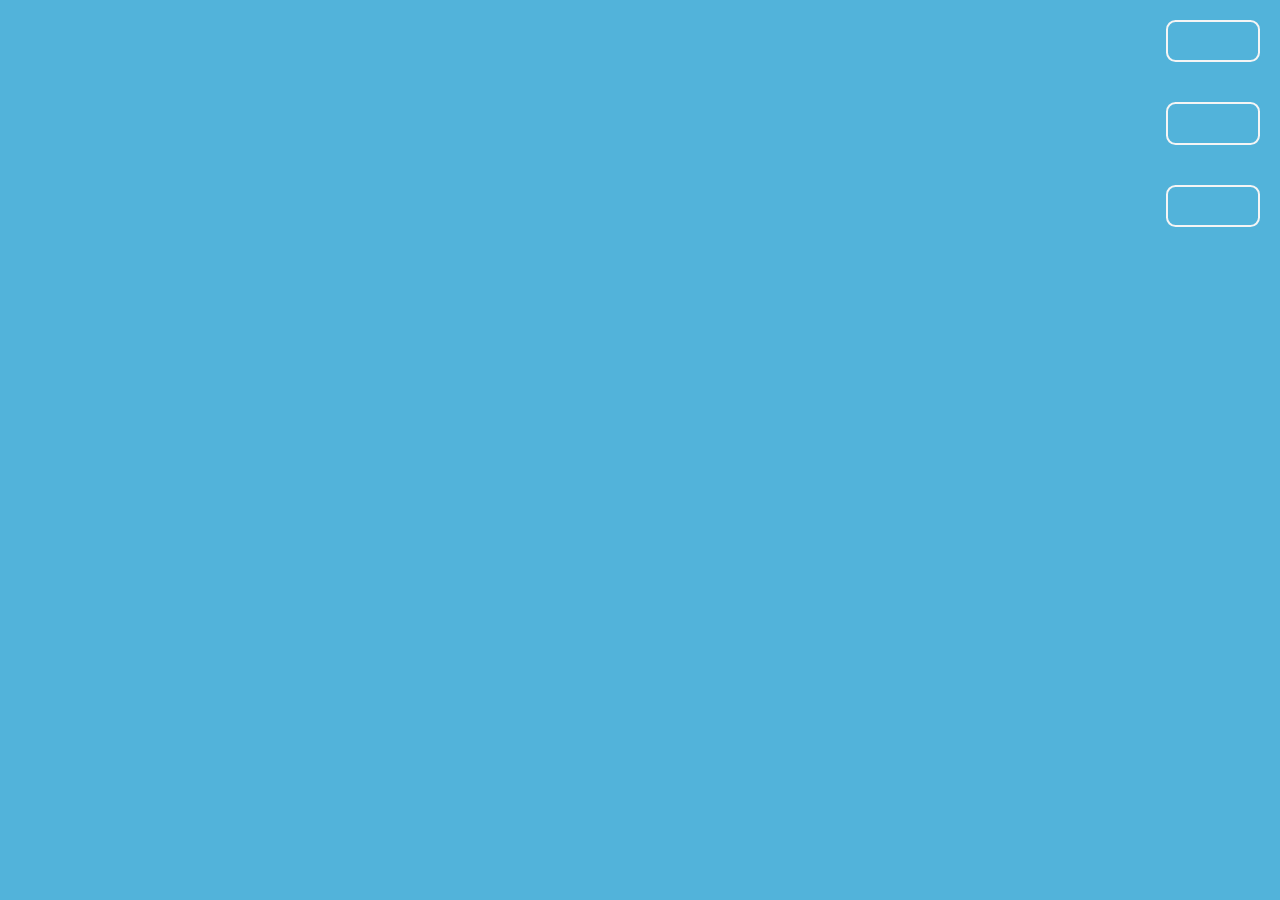
==== index.html @ 31cb5c60 "Added jumping sound + enemy collision sound + enemy collision sprite + code clean" ====
<!DOCTYPE html>
<html lang="en">
  <head>
    <meta charset="UTF-8" />
    <meta http-equiv="X-UA-Compatible" content="IE=edge" />
    <meta name="viewport" content="width=device-width, initial-scale=1.0" />
    <title>LOOUP!</title>
    <link
      rel="stylesheet"
      href="https://pro.fontawesome.com/releases/v5.10.0/css/all.css"
      integrity="sha384-AYmEC3Yw5cVb3ZcuHtOA93w35dYTsvhLPVnYs9eStHfGJvOvKxVfELGroGkvsg+p"
      crossorigin="anonymous"
    />
    <link rel="stylesheet" href="./css/style.css" />
  </head>
  <body>
    <nav>
      <div class="nav-wrapper">
        <button class="btn off">
          <i class="fas fa-volume-mute"></i>
        </button>
        <button class="btn on">
          <i class="fas fa-volume-up"></i>
        </button>
        <button class="btn instructions">
          <i class="fas fa-question"></i>
        </button>
      </div>
    </nav>
    <canvas id="game-area"> </canvas>
    <!-- <button class="btn play">Play</button> -->

    <canvas id="score" width="900" height="900"></canvas>
    <script src="./js/Pad.js"></script>
    <script src="./js/Layer.js"></script>
    <script src="./js/Player.js"></script>
    <script src="./js/Bee.js"></script>
    <script src="./js/Ghost.js"></script>
    <script src="./js/Hits.js"></script>
    <script src="./js/index.js"></script>
  </body>
</html>
---- css/style.css ----
@font-face {
    font-family: 'Questrian';
    src: url('../resources/fonts/questrian/Questrian.otf');
}

body {
    height: 100vh;
    margin: 0;
    background: rgb(82, 179, 218);
}

nav {
    display: flex;
    justify-content: flex-end;
}

.nav-wrapper {
    display: flex;
    flex-direction: column;
}

#game-area {
    position: absolute;
    width: 900px;
    height: 900px;
    top: 50%;
    left: 50%;
    transform: translate(-50%, -50%);
}

#score {
    position: absolute;
    width: 900px;
    height: 900px;
    top: 50%;
    left: 50%;
    transform: translate(-50%, -50%);
}

.btn {
    z-index: 1;
    box-sizing: border-box;
    appearance: none;
    background-color: transparent;
    border: 2px solid whitesmoke;
    border-radius: 0.6em;
    color: whitesmoke;
    cursor: pointer;
    display: flex;
    align-self: center;
    font-size: 1rem;
    font-weight: 400;
    line-height: 1;
    margin: 20px;
    padding: 1.2em 2.8em;
    text-decoration: none;
    text-align: center;
    text-transform: uppercase;
    font-family: 'Montserrat', sans-serif;
    font-weight: 700;
    transition: box-shadow 250ms ease-in-out, color 300ms ease-in-out;
}

.btn:hover, .btn:focus {
    box-shadow: 0 0 40px 40px white inset;
    color: #52b3da;
    outline: 0;
}

.play {
    position: absolute;
    top: 50%;
    left: 50%;
    transform: translate(-50%, -50%);
}
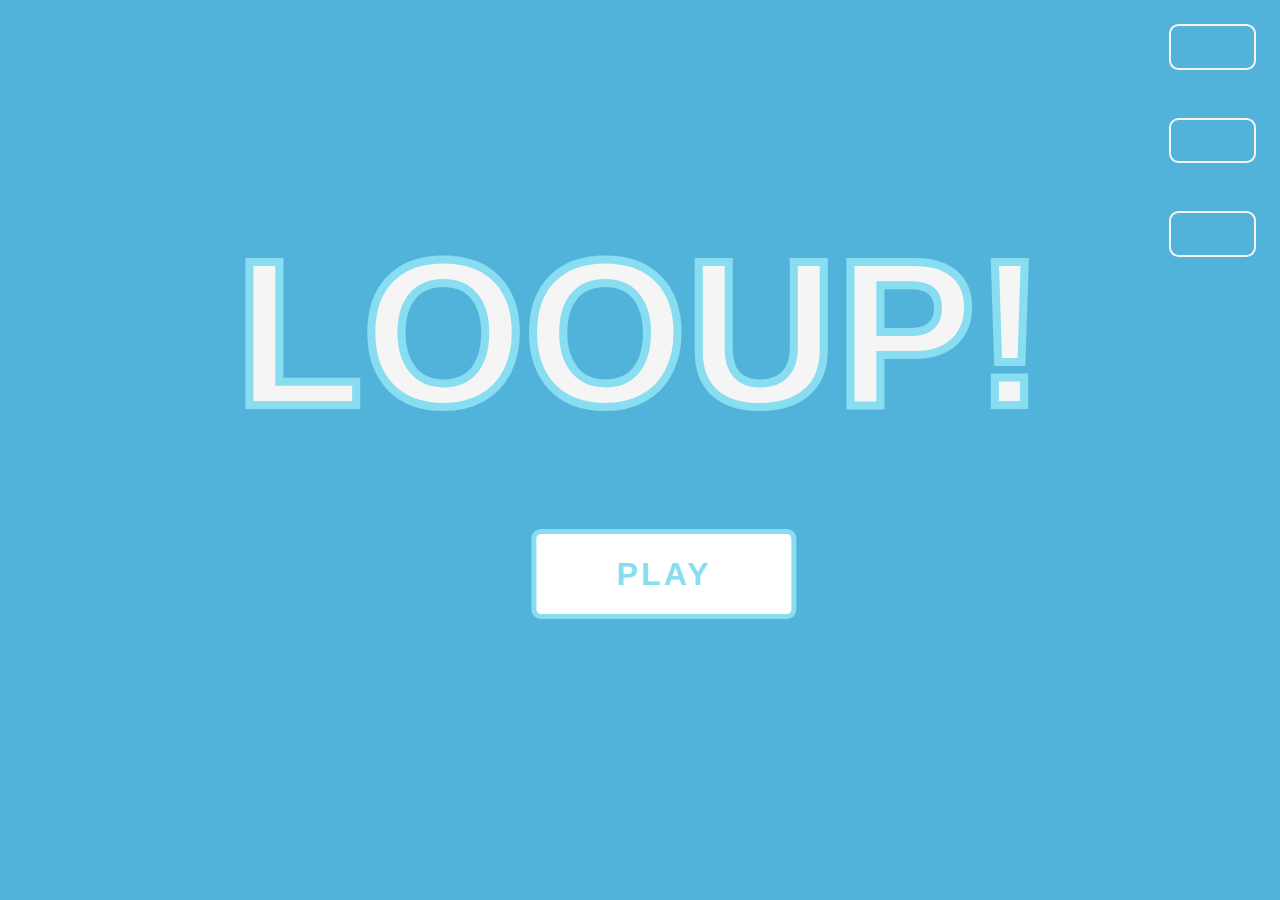
==== commit 9236bd57: "Added landing screen and RePlay button" ====
--- a/index.html
+++ b/index.html
@@ -16,19 +16,25 @@
   <body>
     <nav>
       <div class="nav-wrapper">
-        <button class="btn off">
+        <button class="btn off" title="Music Off">
           <i class="fas fa-volume-mute"></i>
         </button>
-        <button class="btn on">
+        <button class="btn on" title= "Music On">
           <i class="fas fa-volume-up"></i>
         </button>
-        <button class="btn instructions">
+        <button class="btn instructions" title="Instructions">
           <i class="fas fa-question"></i>
+        </button>
+        <button class="btn replay" title="Play again">
+          <i class="fas fa-redo-alt"></i>
         </button>
       </div>
     </nav>
     <canvas id="game-area"> </canvas>
-    <!-- <button class="btn play">Play</button> -->
+    <div class="brand">
+      <h1>LOOUP!</h1>
+      <button class="btn play">Play</button>
+    </div>
 
     <canvas id="score" width="900" height="900"></canvas>
     <script src="./js/Pad.js"></script>
--- a/css/style.css
+++ b/css/style.css
@@ -1,12 +1,19 @@
 @font-face {
     font-family: 'Questrian';
     src: url('../resources/fonts/questrian/Questrian.otf');
+}
+
+* {
+    margin: 0;
+    padding: 0;
+    box-sizing: border-box;
 }
 
 body {
     height: 100vh;
     margin: 0;
     background: rgb(82, 179, 218);
+    font-size: 10px;
 }
 
 nav {
@@ -19,40 +26,31 @@
     flex-direction: column;
 }
 
-#game-area {
+#game-area, #score {
     position: absolute;
     width: 900px;
     height: 900px;
     top: 50%;
-    left: 50%;
-    transform: translate(-50%, -50%);
-}
-
-#score {
-    position: absolute;
-    width: 900px;
-    height: 900px;
-    top: 50%;
-    left: 50%;
+    left: 52%;
     transform: translate(-50%, -50%);
 }
 
 .btn {
-    z-index: 1;
+    z-index: 2;
     box-sizing: border-box;
     appearance: none;
     background-color: transparent;
     border: 2px solid whitesmoke;
-    border-radius: 0.6em;
+    border-radius: 0.6rem;
     color: whitesmoke;
     cursor: pointer;
     display: flex;
     align-self: center;
-    font-size: 1rem;
+    font-size: 1.1rem;
     font-weight: 400;
     line-height: 1;
-    margin: 20px;
-    padding: 1.2em 2.8em;
+    margin: 1.5rem;
+    padding: 1.3rem 2.6rem;
     text-decoration: none;
     text-align: center;
     text-transform: uppercase;
@@ -67,9 +65,40 @@
     outline: 0;
 }
 
+.brand {
+    position: relative;
+    margin: 0 auto;
+    margin-top: -10rem;
+    height: 30rem;
+    text-align: center;
+    transition: 1s ease-in-out;
+}
+
+.brand h1 {
+    font-family: 'Questrian', 'Montserrat', sans-serif;
+    font-size: 13rem;
+    color: whitesmoke;
+    -webkit-text-stroke-width: .5rem;
+    -webkit-text-stroke-color: #88ddf0;
+    margin-bottom: 15rem;
+ 
+}
+
 .play {
     position: absolute;
-    top: 50%;
+    top: 70%;
     left: 50%;
     transform: translate(-50%, -50%);
+    padding: 1.5rem 5rem;
+    font-size: 2rem;
+    letter-spacing: .2rem;
+    background-color: white;
+    color: #88ddf0;
+    border-color: #88ddf0;
+    border-width: 5px;
+}
+
+.replay{
+    opacity: 0;
+    color:  rgb(82, 179, 218);
 }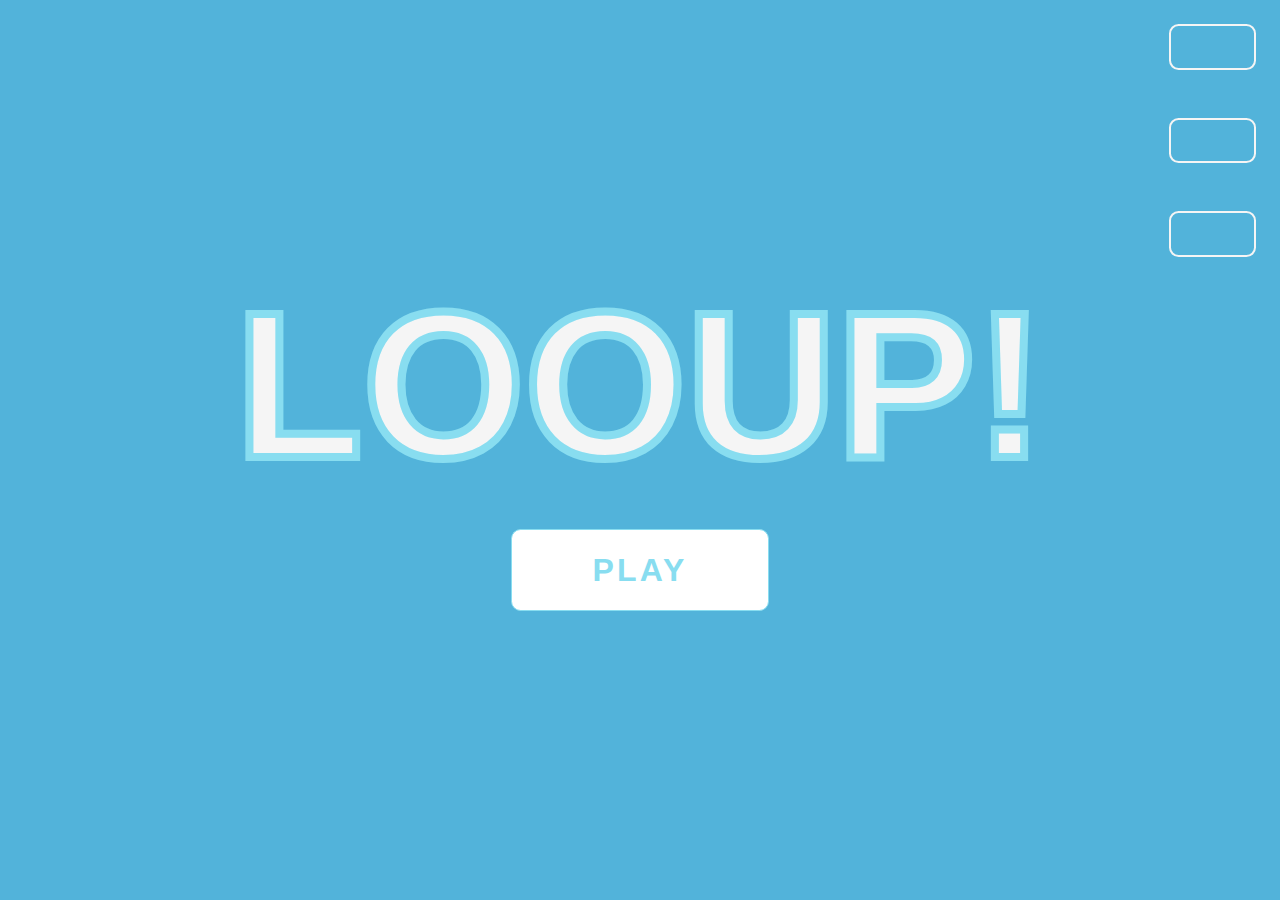
==== commit b3898052: "Added Instructions modal, Code cleaning" ====
--- a/index.html
+++ b/index.html
@@ -19,10 +19,14 @@
         <button class="btn off" title="Music Off">
           <i class="fas fa-volume-mute"></i>
         </button>
-        <button class="btn on" title= "Music On">
+        <button class="btn on" title="Music On">
           <i class="fas fa-volume-up"></i>
         </button>
-        <button class="btn instructions" title="Instructions">
+        <button
+          class="btn instructions"
+          data-modal="modal-one"
+          title="Instructions"
+        >
           <i class="fas fa-question"></i>
         </button>
         <button class="btn replay" title="Play again">
@@ -36,6 +40,29 @@
       <button class="btn play">Play</button>
     </div>
 
+    <div class="modal" id="modal-one">
+      <div class="modal-bg modal-exit"></div>
+      <div class="modal-container">
+        <h1>Game instructions</h1>
+        <div class="game-instructions">
+          <p>
+            Jump from pad to pad and avoid enemies at all cost, the longer you
+            stay, the more points you get.
+          </p>
+          <p>Hint: If you can not go up, maybe try to go down.</p>
+        </div>
+        <h1>Game controls</h1>
+        <div class="game-controls">
+          <img src="./resources/img/misc/Keyboard keys.png" alt="" srcset="" />
+
+          <p>Use the left/right arrow keys to move horizontally</p>
+          <p>Press space bar to jump</p>
+        </div>
+
+        <button class="modal-close modal-exit">X</button>
+      </div>
+    </div>
+
     <canvas id="score" width="900" height="900"></canvas>
     <script src="./js/Pad.js"></script>
     <script src="./js/Layer.js"></script>
--- a/css/style.css
+++ b/css/style.css
@@ -65,13 +65,29 @@
     outline: 0;
 }
 
-.brand {
+/* .brand {
     position: relative;
     margin: 0 auto;
     margin-top: -10rem;
     height: 30rem;
     text-align: center;
     transition: 1s ease-in-out;
+}
+ */
+
+.brand {
+    position: absolute;
+    display: flex;
+    align-items: center;
+    justify-content: center;
+    flex-direction: column;
+    height: 30rem;
+    text-align: center;
+    transition: 1s ease-in-out;
+    top: 0;
+    left: 0;
+    width: 100vw;
+    height: 100vh;
 }
 
 .brand h1 {
@@ -80,25 +96,94 @@
     color: whitesmoke;
     -webkit-text-stroke-width: .5rem;
     -webkit-text-stroke-color: #88ddf0;
-    margin-bottom: 15rem;
- 
 }
 
 .play {
-    position: absolute;
-    top: 70%;
-    left: 50%;
-    transform: translate(-50%, -50%);
     padding: 1.5rem 5rem;
     font-size: 2rem;
     letter-spacing: .2rem;
     background-color: white;
     color: #88ddf0;
     border-color: #88ddf0;
-    border-width: 5px;
+    border-width: .5px;
 }
 
-.replay{
+.replay {
     opacity: 0;
-    color:  rgb(82, 179, 218);
+    color: rgb(82, 179, 218);
+}
+
+.modal {
+    position: fixed;
+    width: 100vw;
+    height: 100vh;
+    opacity: 0;
+    visibility: hidden;
+    transition: all 0.3s ease;
+    top: 0;
+    left: 0;
+    display: flex;
+    align-items: center;
+    justify-content: center;
+    font-family: 'Questrian', 'Montserrat', sans-serif;
+    z-index: 3;
+}
+
+.modal.open {
+    visibility: visible;
+    opacity: 1;
+    transition-delay: 0s;
+}
+
+.modal-bg {
+    position: absolute;
+    background: rgba(82, 179, 218, 0.829);
+    width: 100%;
+    height: 100%;
+}
+
+.modal-container {
+    display: flex;
+    flex-direction: column;
+    align-items: center;
+    justify-content: center;
+    border-radius: 10px;
+    background: #fff;
+    position: relative;
+    padding: 3rem 3rem 5rem 3rem;
+    max-width: 45rem;
+}
+
+.modal-container h1 {
+    font-size: 3rem;
+    color: #88ddf0;
+    padding: 2rem;
+}
+
+.modal-container p {
+    font-size: 1.1rem;
+}
+
+.modal-close {
+    position: absolute;
+    right: 1.5rem;
+    top: 1.5rem;
+    outline: none;
+    appearance: none;
+    color: black;
+    background: none;
+    border: 0px;
+    font-weight: bold;
+    cursor: pointer;
+  
+}
+
+.game-controls, .game-instructions {
+    text-align: center;
+    line-height: 3rem;
+}
+
+.game-controls img{
+    width: 20rem;
+    height: auto
 }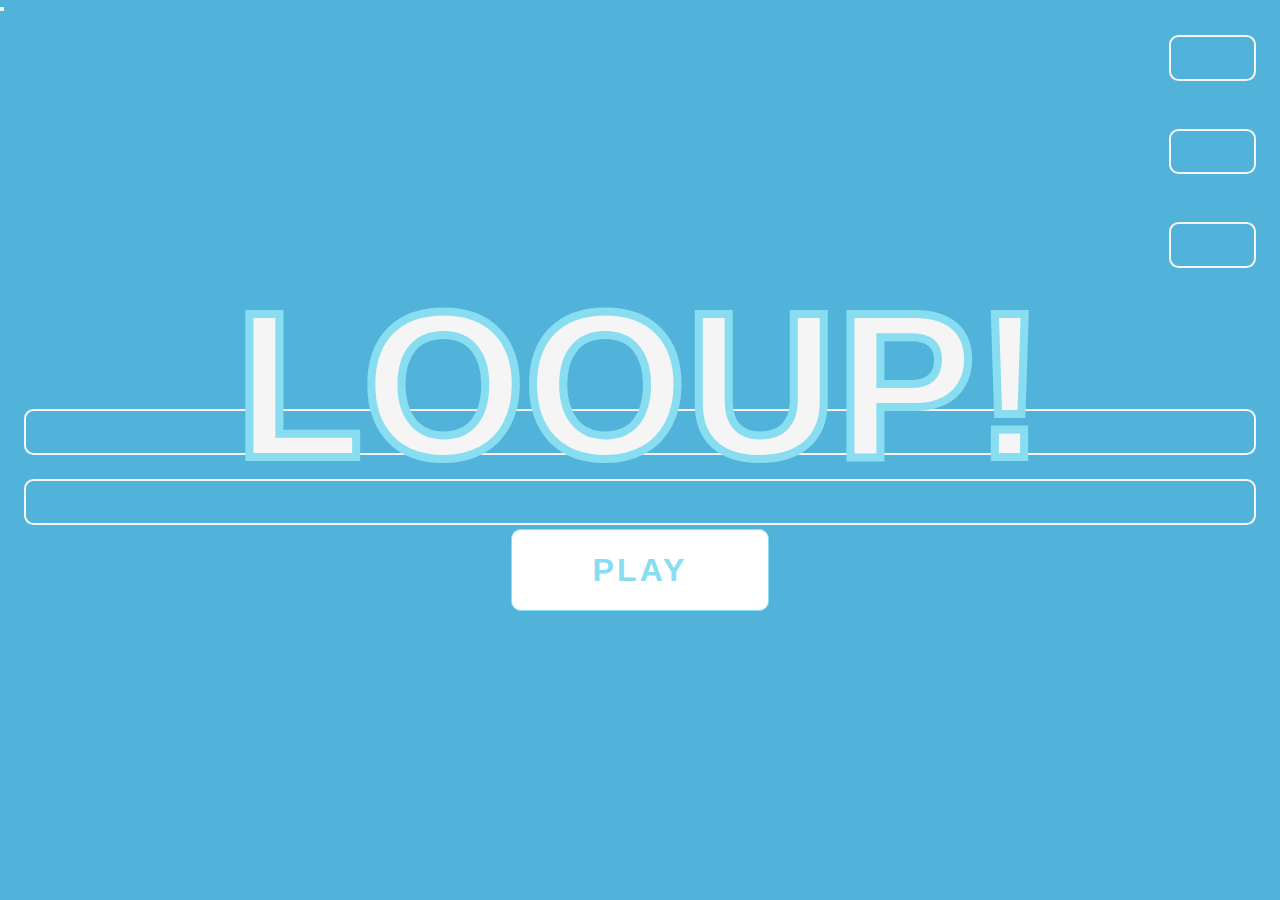
==== commit 05421cca: "Fixed score not showing" ====
--- a/index.html
+++ b/index.html
@@ -14,42 +14,53 @@
     <link rel="stylesheet" href="./css/style.css" />
   </head>
   <body>
-    <nav>
-      <div class="nav-wrapper">
-        <button class="btn off" title="Music Off">
-          <i class="fas fa-volume-mute"></i>
-        </button>
-        <button class="btn on" title="Music On">
-          <i class="fas fa-volume-up"></i>
-        </button>
-        <button
-          class="btn instructions"
-          data-modal="modal-one"
-          title="Instructions"
-        >
-          <i class="fas fa-question"></i>
-        </button>
-        <button class="btn replay" title="Play again">
-          <i class="fas fa-redo-alt"></i>
-        </button>
-      </div>
-    </nav>
+    <header>
+      <button
+        class="attributions"
+        title="Attributions"
+        data-modal="attributions"
+      >
+        <i class="fas fa-star"></i>
+      </button>
+      <nav>
+        <div class="nav-wrapper">
+          <button class="btn music" id="off" title="Music Off">
+            <i class="fas fa-volume-mute"></i>
+          </button>
+          <button class="btn music" id="on" title="Music On">
+            <i class="fas fa-volume-up"></i>
+          </button>
+          <button
+            class="btn instructions"
+            data-modal="instructions"
+            title="Instructions"
+          >
+            <i class="fas fa-question"></i>
+          </button>
+          <button class="btn replay" title="Play again">
+            <i class="fas fa-redo-alt"></i>
+          </button>
+        </div>
+      </nav>
+    </header>
+
     <canvas id="game-area"> </canvas>
+    <canvas id="score" width="900" height="900"></canvas>
     <div class="brand">
       <h1>LOOUP!</h1>
       <button class="btn play">Play</button>
     </div>
 
-    <div class="modal" id="modal-one">
+    <div class="modal" id="instructions">
       <div class="modal-bg modal-exit"></div>
       <div class="modal-container">
         <h1>Game instructions</h1>
         <div class="game-instructions">
           <p>
-            Jump from pad to pad and avoid enemies at all cost, the longer you
-            stay, the more points you get.
+            Jump from pad to pad and avoid enemies at all cost,<br />
+            the longer you stay, the more points you get.
           </p>
-          <p>Hint: If you can not go up, maybe try to go down.</p>
+          <p>Hint: If you can not go up, maybe try going down.</p>
         </div>
         <h1>Game controls</h1>
         <div class="game-controls">
@@ -59,11 +70,60 @@
           <p>Press space bar to jump</p>
         </div>
 
-        <button class="modal-close modal-exit">X</button>
+        <button class="modal-exit"><i class="fas fa-times"></i></button>
       </div>
     </div>
 
-    <canvas id="score" width="900" height="900"></canvas>
+    <div class="modal" id="attributions">
+      <div class="modal-bg modal-exit"></div>
+      <div class="modal-container">
+        <h1>Attributions</h1>
+        <div class="game-credits">
+          <p>
+            Background music by Eric Matyas -
+            <a href="https://www.soundimage.org" target="_blank"
+              >www.soundimage.org</a
+            >
+          </p>
+          <br />
+          <p>
+            Character sprites by Bevouliin -
+            <a href="https://www.bevouliin.com" target="_blank"
+              >www.bevouliin.com/</a
+            >
+          </p>
+          <br />
+          <p>
+            Background image by Svstudioart -
+            <a href="https://www.freepik.com/svstudioart" target="_blank"
+              >www.freepik.com/svstudioart/</a
+            >
+          </p>
+          <br />
+          <p>
+            SFX by @Shades -
+            <a href="https://soundcloud.com/noshades" target="_blank"
+              >www.soundcloud.com/noshades/</a
+            >
+          </p>
+        </div>
+
+        <button class="modal-exit"><i class="fas fa-times"></i></button>
+      </div>
+    </div>
+
+    <footer>
+      <a
+        class="btn"
+        href="https://www.linkedin.com/in/sherab-pereira-arias-bb79b8157/"
+        target="_blank"
+      >
+        <i class="fab fa-linkedin-in"></i>
+      </a>
+      <a class="btn" href="https://github.com/OrigenZ" target="_blank">
+        <i class="fab fa-github"></i>
+      </a>
+    </footer>
     <script src="./js/Pad.js"></script>
     <script src="./js/Layer.js"></script>
     <script src="./js/Player.js"></script>
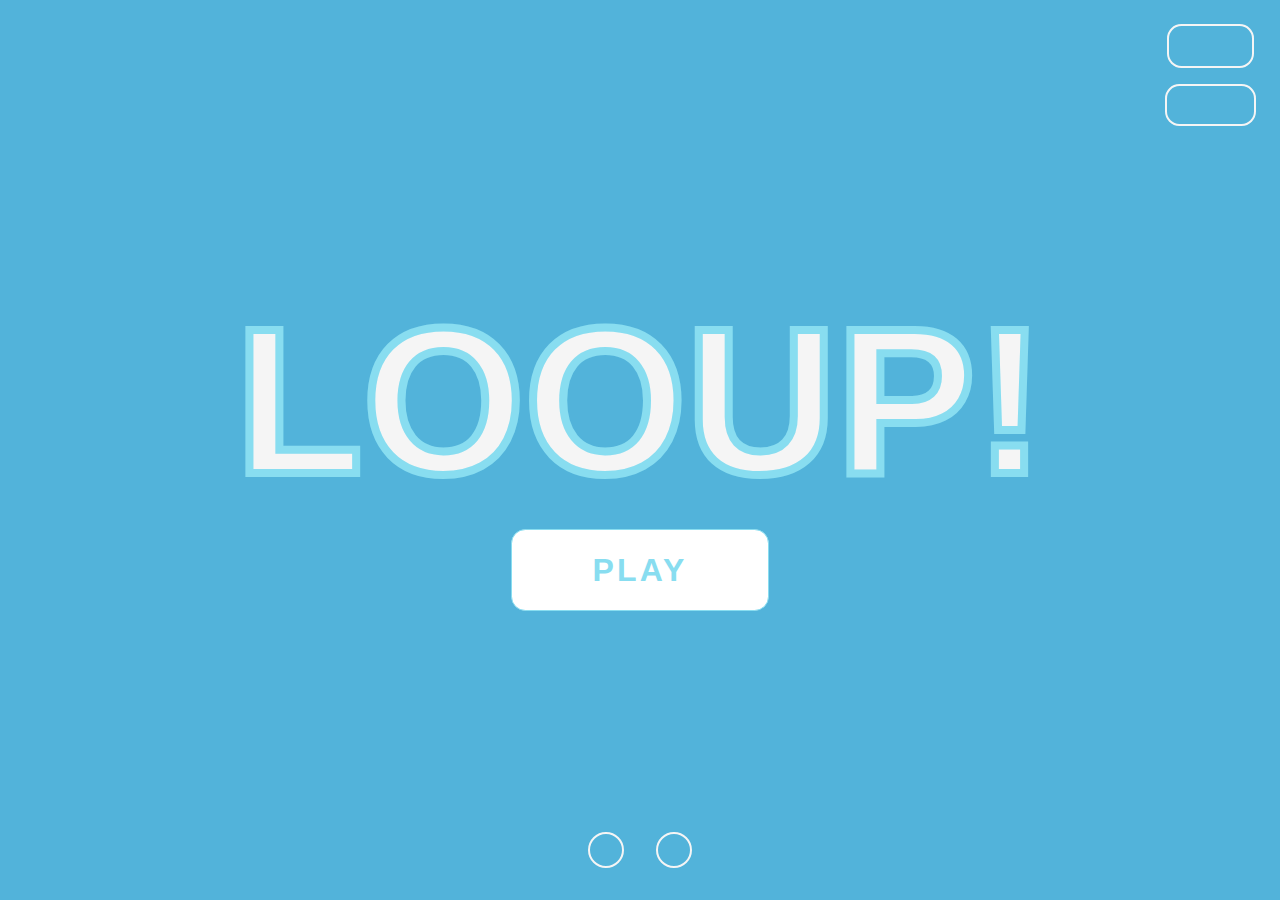
==== commit c37ce0c7: "Fixed cancelRequestAnimationFrame instead of force page refresh" ====
--- a/index.html
+++ b/index.html
@@ -44,7 +44,7 @@
       </nav>
     </header>
 
-    <canvas id="game-area"> </canvas>
+    <canvas id="game-area"></canvas>
     <canvas id="score" width="900" height="900"></canvas>
     <div class="brand">
       <h1>LOOUP!</h1>
@@ -57,10 +57,11 @@
         <h1>Game instructions</h1>
         <div class="game-instructions">
           <p>
-            Jump from pad to pad and avoid enemies at all cost,<br />
-            the longer you stay, the more points you get.
+            Jump from pad to pad and collect (Bit)Coins.
+            <br />
+            The higher you jump, the more points you get.
           </p>
-          <p>Hint: If you can not go up, maybe try going down.</p>
+          <p>Hint: If you can't go up, maybe try going down.</p>
         </div>
         <h1>Game controls</h1>
         <div class="game-controls">
@@ -80,31 +81,50 @@
         <h1>Attributions</h1>
         <div class="game-credits">
           <p>
-            Background music by Eric Matyas -
-            <a href="https://www.soundimage.org" target="_blank"
-              >www.soundimage.org</a
-            >
+            Background music by -
+            <a href="https://www.soundimage.org" target="_blank">Eric Matyas</a>
           </p>
           <br />
           <p>
-            Character sprites by Bevouliin -
-            <a href="https://www.bevouliin.com" target="_blank"
-              >www.bevouliin.com/</a
-            >
+            Character sprites by -
+            <a href="https://www.bevouliin.com" target="_blank">Bevouliin</a>
           </p>
           <br />
           <p>
-            Background image by Svstudioart -
-            <a href="https://www.freepik.com/svstudioart" target="_blank"
-              >www.freepik.com/svstudioart/</a
-            >
+            Background image by -
+            <a href="https://www.freepik.com/svstudioart" target="_blank">
+              Svstudioart
+            </a>
           </p>
           <br />
           <p>
-            SFX by @Shades -
-            <a href="https://soundcloud.com/noshades" target="_blank"
-              >www.soundcloud.com/noshades/</a
+            Hit SFX by -
+            <a
+              href="https://opengameart.org/content/8-bit-sound-effect-pack-vol-001"
+              target="_blank"
             >
+              Shades
+            </a>
+          </p>
+          <br />
+          <p>
+            Jump SFX by -
+            <a
+              href="https://opengameart.org/content/interface-sounds-starter-pack"
+              target="_blank"
+            >
+              POss
+            </a>
+          </p>
+          <br />
+          <p>
+            Coin SFX by -
+            <a
+              href="https://opengameart.org/content/picked-coin-echo"
+              target="_blank"
+            >
+              NenadSimic
+            </a>
           </p>
         </div>
 
@@ -115,7 +135,7 @@
     <footer>
       <a
         class="btn"
-        href="https://www.linkedin.com/in/sherab-pereira-arias-bb79b8157/"
+        href="https://www.linkedin.com/in/sherab-pereira/"
         target="_blank"
       >
         <i class="fab fa-linkedin-in"></i>
@@ -124,12 +144,14 @@
         <i class="fab fa-github"></i>
       </a>
     </footer>
+    <script src="./js/Sound.js"></script>
+    <script src="./js/Layer.js"></script>
     <script src="./js/Pad.js"></script>
-    <script src="./js/Layer.js"></script>
     <script src="./js/Player.js"></script>
     <script src="./js/Bee.js"></script>
     <script src="./js/Ghost.js"></script>
-    <script src="./js/Hits.js"></script>
+    <script src="./js/Hit.js"></script>
+    <script src="./js/Coin.js"></script>
     <script src="./js/index.js"></script>
   </body>
 </html>
--- a/css/style.css
+++ b/css/style.css
@@ -1,189 +1,234 @@
 @font-face {
-    font-family: 'Questrian';
-    src: url('../resources/fonts/questrian/Questrian.otf');
+  font-family: 'Questrian';
+  src: url('../resources/fonts/questrian/Questrian.otf');
 }
 
 * {
-    margin: 0;
-    padding: 0;
-    box-sizing: border-box;
+  margin: 0;
+  padding: 0;
+  box-sizing: border-box;
 }
 
 body {
-    height: 100vh;
-    margin: 0;
-    background: rgb(82, 179, 218);
-    font-size: 10px;
-}
-
-nav {
-    display: flex;
-    justify-content: flex-end;
+  height: 100vh;
+  margin: 0;
+  background: rgb(82, 179, 218);
+  font-size: 10px;
+}
+
+header {
+  position: relative;
+  z-index: 2;
+  display: flex;
+  justify-content: space-between;
 }
 
 .nav-wrapper {
-    display: flex;
-    flex-direction: column;
-}
-
-#game-area, #score {
-    position: absolute;
-    width: 900px;
-    height: 900px;
-    top: 50%;
-    left: 52%;
-    transform: translate(-50%, -50%);
+  display: flex;
+  flex-direction: column;
+  margin-top: 1rem;
+}
+
+#game-area,
+#score {
+  position: absolute;
+  width: 900px;
+  height: 900px;
+  top: 50%;
+  left: 50%;
+  transform: translate(-50%, -50%);
 }
 
 .btn {
-    z-index: 2;
-    box-sizing: border-box;
-    appearance: none;
-    background-color: transparent;
-    border: 2px solid whitesmoke;
-    border-radius: 0.6rem;
-    color: whitesmoke;
-    cursor: pointer;
-    display: flex;
-    align-self: center;
-    font-size: 1.1rem;
-    font-weight: 400;
-    line-height: 1;
-    margin: 1.5rem;
-    padding: 1.3rem 2.6rem;
-    text-decoration: none;
-    text-align: center;
-    text-transform: uppercase;
-    font-family: 'Montserrat', sans-serif;
-    font-weight: 700;
-    transition: box-shadow 250ms ease-in-out, color 300ms ease-in-out;
-}
-
-.btn:hover, .btn:focus {
-    box-shadow: 0 0 40px 40px white inset;
-    color: #52b3da;
-    outline: 0;
-}
-
-/* .brand {
-    position: relative;
-    margin: 0 auto;
-    margin-top: -10rem;
-    height: 30rem;
-    text-align: center;
-    transition: 1s ease-in-out;
-}
- */
+  justify-content: center;
+  background-color: transparent;
+  border: 2px solid whitesmoke;
+  border-radius: 0.9rem;
+  color: whitesmoke;
+  cursor: pointer;
+  align-self: center;
+  font-size: 1.1rem;
+  font-weight: 400;
+  line-height: 1;
+  margin: 0.5rem 1.5rem;
+  padding: 1.3rem 2.6rem;
+  text-transform: uppercase;
+  font-family: 'Montserrat', sans-serif;
+  font-weight: 700;
+  transition: box-shadow 250ms ease-in-out, color 300ms ease-in-out;
+}
+
+.btn:hover,
+.btn:focus {
+  box-shadow: 0 0 40px 40px white inset;
+  color: #52b3da;
+  outline: 0;
+}
+
+#on {
+  font-size: 1rem;
+}
+
+#off {
+  padding: 1.25rem 2.6rem;
+}
+
+.instructions {
+  font-size: 1.2rem;
+  padding: 1.1845rem 2.713rem;
+}
+
+.play {
+  padding: 1.5rem 5rem;
+  font-size: 2rem;
+  letter-spacing: 0.2rem;
+  background-color: white;
+  color: #88ddf0;
+  border-color: #88ddf0;
+  border-width: 0.5px;
+}
+
+.replay {
+  display: none;
+  color: rgb(82, 179, 218);
+  padding: 1.25rem 2.612rem;
+}
+
+.attributions {
+  align-self: flex-start;
+  background-color: transparent;
+  border: none;
+  color: white;
+  font-size: 2rem;
+  padding: 2rem;
+  cursor: pointer;
+  transition: all 0.2s ease-out;
+}
+
+.attributions:hover {
+  font-size: 2.5rem;
+  color: #f4ca15;
+  transform: translateX(-0.25rem) translateY(-0.25rem);
+}
+
+a.btn {
+  display: inline-block;
+  border-radius: 5rem;
+  padding: 1rem;
+  font-size: 1.5rem;
+  margin: 1rem;
+}
 
 .brand {
-    position: absolute;
-    display: flex;
-    align-items: center;
-    justify-content: center;
-    flex-direction: column;
-    height: 30rem;
-    text-align: center;
-    transition: 1s ease-in-out;
-    top: 0;
-    left: 0;
-    width: 100vw;
-    height: 100vh;
+  position: absolute;
+  top: 0;
+  left: 0;
+  width: 100vw;
+  height: 100vh;
+  display: flex;
+  align-items: center;
+  justify-content: center;
+  flex-direction: column;
+  text-align: center;
+  transition: 1.5s ease-in-out;
 }
 
 .brand h1 {
-    font-family: 'Questrian', 'Montserrat', sans-serif;
-    font-size: 13rem;
-    color: whitesmoke;
-    -webkit-text-stroke-width: .5rem;
-    -webkit-text-stroke-color: #88ddf0;
-}
-
-.play {
-    padding: 1.5rem 5rem;
-    font-size: 2rem;
-    letter-spacing: .2rem;
-    background-color: white;
-    color: #88ddf0;
-    border-color: #88ddf0;
-    border-width: .5px;
-}
-
-.replay {
-    opacity: 0;
-    color: rgb(82, 179, 218);
+  font-family: 'Questrian', 'Montserrat', sans-serif;
+  font-size: 13rem;
+  color: whitesmoke;
+  -webkit-text-stroke-width: 0.5rem;
+  -webkit-text-stroke-color: #88ddf0;
 }
 
 .modal {
-    position: fixed;
-    width: 100vw;
-    height: 100vh;
-    opacity: 0;
-    visibility: hidden;
-    transition: all 0.3s ease;
-    top: 0;
-    left: 0;
-    display: flex;
-    align-items: center;
-    justify-content: center;
-    font-family: 'Questrian', 'Montserrat', sans-serif;
-    z-index: 3;
+  position: fixed;
+  top: 0;
+  left: 0;
+  width: 100vw;
+  height: 100vh;
+  display: flex;
+  align-items: center;
+  justify-content: center;
+  opacity: 0;
+  visibility: hidden;
+  transition: all 0.3s ease;
+  font-family: 'Questrian', 'Montserrat', sans-serif;
+  z-index: 3;
 }
 
 .modal.open {
-    visibility: visible;
-    opacity: 1;
-    transition-delay: 0s;
+  visibility: visible;
+  opacity: 1;
+  transition-delay: 0s;
 }
 
 .modal-bg {
-    position: absolute;
-    background: rgba(82, 179, 218, 0.829);
-    width: 100%;
-    height: 100%;
+  position: absolute;
+  background: rgba(82, 179, 218, 0.829);
+  width: 100%;
+  height: 100%;
 }
 
 .modal-container {
-    display: flex;
-    flex-direction: column;
-    align-items: center;
-    justify-content: center;
-    border-radius: 10px;
-    background: #fff;
-    position: relative;
-    padding: 3rem 3rem 5rem 3rem;
-    max-width: 45rem;
+  display: flex;
+  flex-direction: column;
+  align-items: center;
+  justify-content: center;
+  border-radius: 10px;
+  background: #fff;
+  position: relative;
+  padding: 3rem 3rem 5rem 3rem;
+  max-width: 45rem;
 }
 
 .modal-container h1 {
-    font-size: 3rem;
-    color: #88ddf0;
-    padding: 2rem;
+  font-size: 3rem;
+  color: #88ddf0;
+  padding: 2rem;
 }
 
 .modal-container p {
-    font-size: 1.1rem;
-}
-
-.modal-close {
-    position: absolute;
-    right: 1.5rem;
-    top: 1.5rem;
-    outline: none;
-    appearance: none;
-    color: black;
-    background: none;
-    border: 0px;
-    font-weight: bold;
-    cursor: pointer;
-  
-}
-
-.game-controls, .game-instructions {
-    text-align: center;
-    line-height: 3rem;
-}
-
-.game-controls img{
-    width: 20rem;
-    height: auto
-}+  font-size: 1.1rem;
+}
+
+.modal-exit {
+  position: absolute;
+  right: 1.5rem;
+  top: 1.2rem;
+  outline: none;
+  appearance: none;
+  color: black;
+  background: none;
+  border: 0px;
+  font-weight: bold;
+  cursor: pointer;
+  font-size: 1.5rem;
+  transition: 0.1s;
+}
+
+.modal-exit:hover {
+  color: #88ddf0;
+}
+
+.game-controls,
+.game-instructions {
+  text-align: center;
+  line-height: 3rem;
+}
+
+.game-controls img {
+  width: 20rem;
+  height: auto;
+}
+
+footer {
+  display: flex;
+  justify-content: center;
+  position: absolute;
+  bottom: 0;
+  left: 0;
+  width: 100%;
+  z-index: 2;
+  padding: 1rem;
+}
